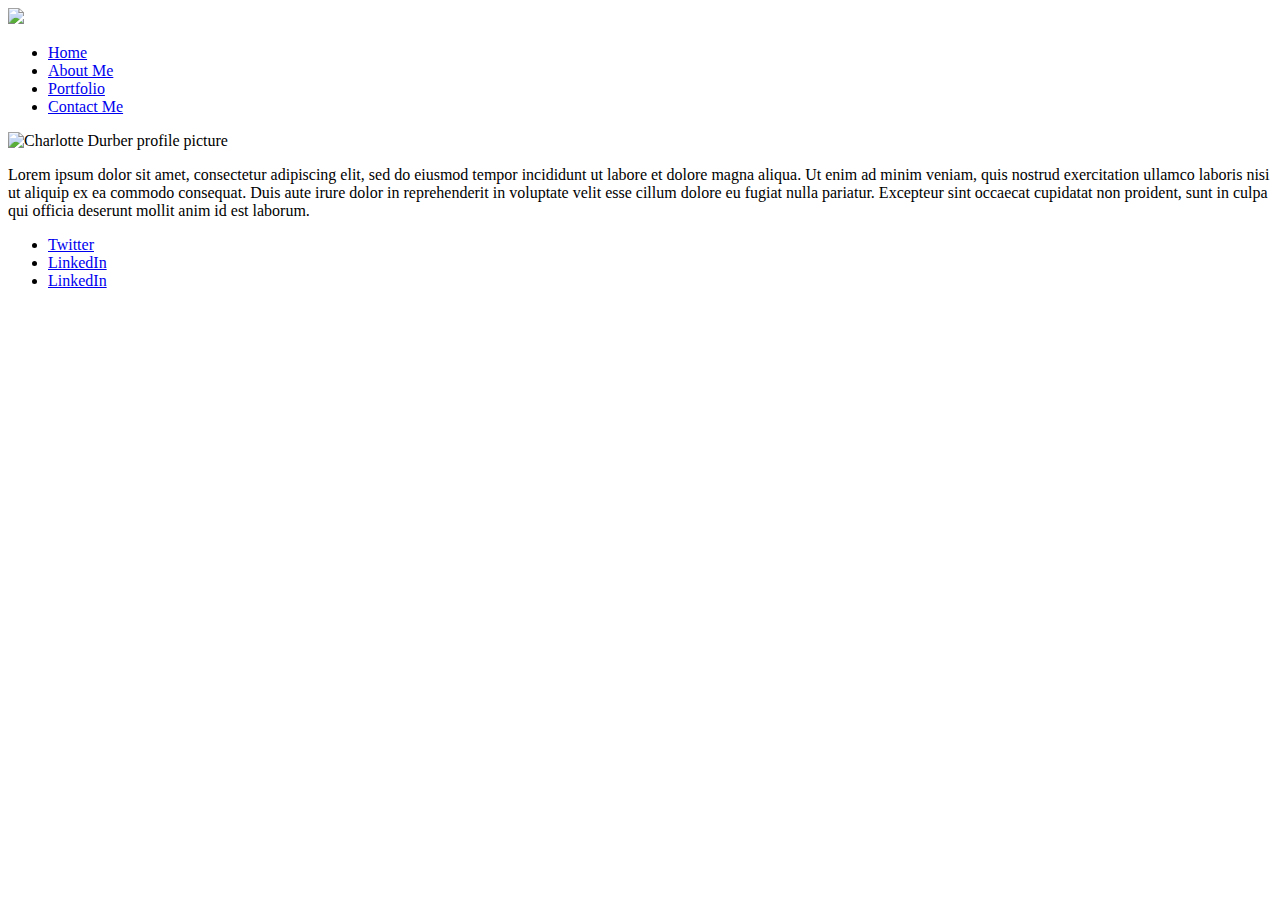
==== index.html @ a859ef45 "Transfering everything across" ====
<!DOCTYPE html>
<html lang="en"> 
    <head>
        <meta charset="UTF-8">
        <meta name="viewport" content="width=device-width, initial-scale=1, shrink-to-fit=no" />
        <title>Chalk & Charlie</title>
        <link rel="stylesheet" href="styles.css">
    </head>

<body>
    <header>
        <img class="logo" src="images/logo.png">
        <nav class="nav-bar">
            <ul class="nav-links">
                <li><a href="#home">Home</a></li>
                <li><a href="#aboutme">About Me</a></li>
                <li><a href="#portfolio">Portfolio</a></li>
                <li><a href="#contact">Contact Me</a></li>
            </ul>
        </nav>
    </header>
    
    <!--This is the main section of your website-->
    <main>
        <section id="home">
            <img class ="profile-photo" src="images/image.png" alt="Charlotte Durber profile picture">
            
            <p>Lorem ipsum dolor sit amet, consectetur adipiscing elit, sed do eiusmod tempor incididunt ut labore et dolore magna aliqua. Ut enim ad minim veniam, quis nostrud exercitation ullamco laboris nisi ut aliquip ex ea commodo consequat. Duis aute irure dolor in reprehenderit in voluptate velit esse cillum dolore eu fugiat nulla pariatur. Excepteur sint occaecat cupidatat non proident, sunt in culpa qui officia deserunt mollit anim id est laborum.</p>
        </section>
    </main>
    
    <footer>
        <ul class="social-media-links">
            <li><a href="https://www.twitter.com/yourusername" target="_blank">Twitter</a></li>
            <li><a href="https://www.linkedin.com/in/yourusername" target="_blank">LinkedIn</a></li>
            <li><a href="https://www.linkedin.com/in/yourusername" target="_blank">LinkedIn</a></li>
        </ul>
    </footer>
</body>
</html>
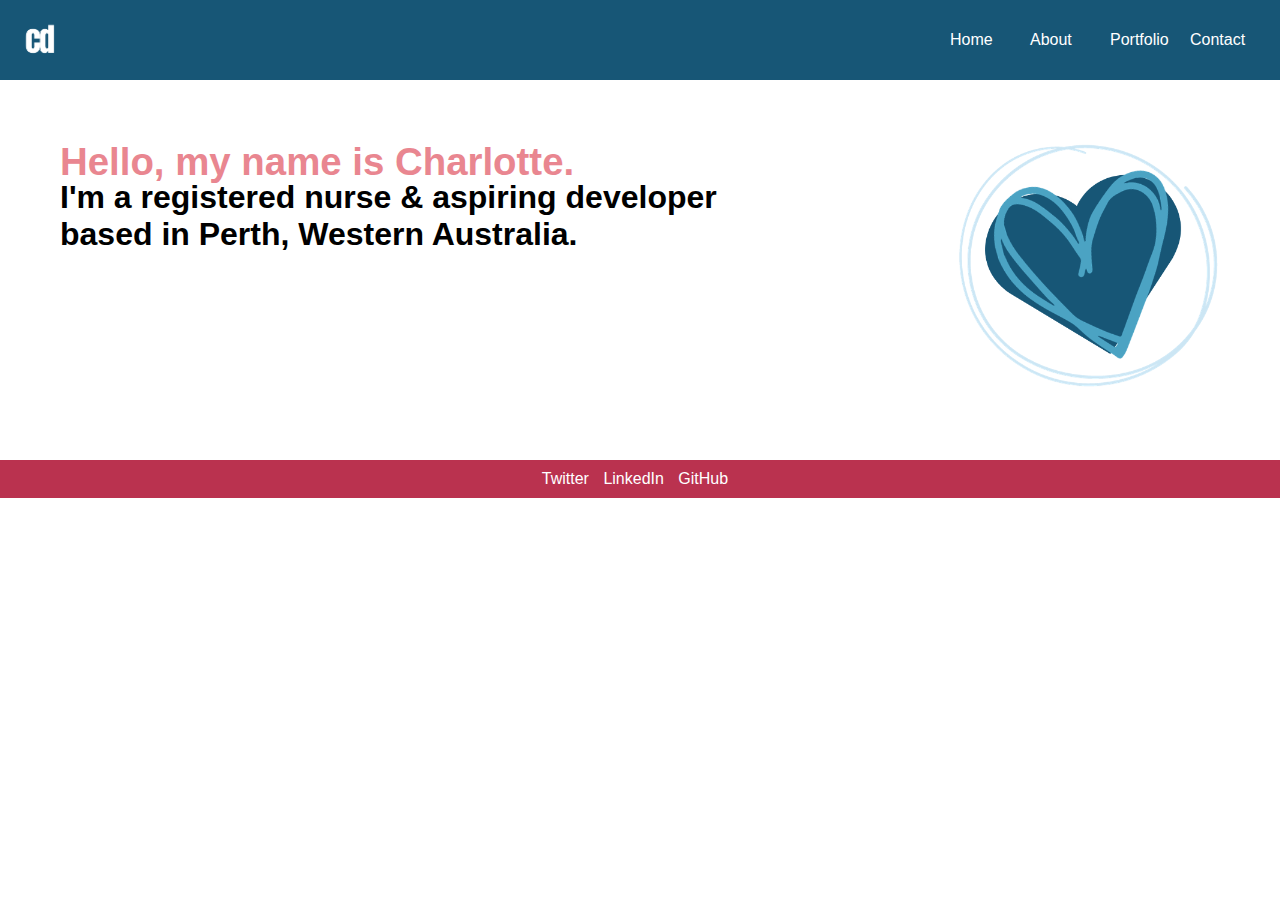
==== commit 372bd4b0: "uploading latest" ====
--- a/index.html
+++ b/index.html
@@ -9,31 +9,36 @@
 
 <body>
     <header>
-        <img class="logo" src="images/logo.png">
+        <img class="logo" src="images/cd_blue.png">
         <nav class="nav-bar">
             <ul class="nav-links">
-                <li><a href="#home">Home</a></li>
-                <li><a href="#aboutme">About Me</a></li>
-                <li><a href="#portfolio">Portfolio</a></li>
-                <li><a href="#contact">Contact Me</a></li>
+                <li><a href="/">Home</a></li>
+                <li><a href="about.html">About</a></li>
+                <li><a href="portfolio">Portfolio</a></li>
+                <li><a href="contact.html">Contact</a></li>
             </ul>
         </nav>
     </header>
     
     <!--This is the main section of your website-->
     <main>
-        <section id="home">
-            <img class ="profile-photo" src="images/image.png" alt="Charlotte Durber profile picture">
-            
-            <p>Lorem ipsum dolor sit amet, consectetur adipiscing elit, sed do eiusmod tempor incididunt ut labore et dolore magna aliqua. Ut enim ad minim veniam, quis nostrud exercitation ullamco laboris nisi ut aliquip ex ea commodo consequat. Duis aute irure dolor in reprehenderit in voluptate velit esse cillum dolore eu fugiat nulla pariatur. Excepteur sint occaecat cupidatat non proident, sunt in culpa qui officia deserunt mollit anim id est laborum.</p>
-        </section>
+        <div class="text-wrapper">
+            <div>
+            <!-- <img class ="profile-photo" src="images/profile_photo.png" alt="Charlotte Durber profile picture"> -->
+            <h1><strong>Hello, my name is Charlotte.</strong></h1>
+            <h2>I'm a registered nurse & aspiring developer 
+                based in Perth, Western Australia.
+            </h2>   
+        </div>
+        <div><img class="logo-2" src="images/logo_blue.png" alt="blue logo"></div>
+
     </main>
     
     <footer>
         <ul class="social-media-links">
             <li><a href="https://www.twitter.com/yourusername" target="_blank">Twitter</a></li>
             <li><a href="https://www.linkedin.com/in/yourusername" target="_blank">LinkedIn</a></li>
-            <li><a href="https://www.linkedin.com/in/yourusername" target="_blank">LinkedIn</a></li>
+            <li><a href="https://www.linkedin.com/in/yourusername" target="_blank">GitHub</a></li>
         </ul>
     </footer>
 </body>
--- a/styles.css
+++ b/styles.css
@@ -0,0 +1,214 @@
+/* Reset some default browser styles */
+body, h1, h2, h3, p, ul, li {
+    margin: 0;
+    padding: 0;
+}
+
+html, body {
+    font-family: "Roboto", sans-serif, Helvetica, Arial;
+}
+
+/* Style the header and navigation */
+header {
+    background-color: #175676;
+    color: #fff;
+    padding: 10px;
+    display: flex;
+    justify-content: space-between;
+}
+
+.logo {
+    display: flex;
+    align-items: center;
+    width: 60px;
+    height: 60px;
+}
+
+.nav-bar {
+    display: flex;
+    justify-content: flex-end;
+    align-items: center;
+}
+
+.nav-links {
+    display: flex;
+    justify-content: flex-end;
+
+}
+
+.nav-links li {
+    margin-right: 20px;
+    list-style: none;
+}
+
+.nav-links a {
+    display: block;
+    width: 60px;
+    text-decoration: none;
+    color: #fff;
+}
+
+li:hover {
+    background-color: #555;
+}
+
+.active {
+    background-color: #04AA6D;
+    color: white;
+  }
+
+/* Style the body section */
+.text-wrapper {
+    /* text-align: center; */
+    padding: 20px;
+    display: flex;
+    flex-direction: row;
+}
+
+h1 {
+    /* display: flex; */
+    /* justify-content: center; */
+    padding: 20px;
+    color: #E98690;
+    font-size: 2.4rem;
+    /* text-align:center; */
+}
+
+h2 {
+    padding: 20px;
+    margin-top: -5%;
+    font-size: 2rem;
+    width: 80%;
+}
+
+.logo-2 {
+    display: flex;
+    justify-content: end;
+    width: 300px;
+}
+.profile-photo {
+    max-width: 200px;
+    height: auto;
+    object-fit: contain;
+    border-radius: 50%;
+    border-top-left-radius: 50%;
+    border-top-right-radius: 50%;
+    border-bottom-right-radius: 50%;
+    border-bottom-left-radius: 50%;
+}
+
+p {
+    display: inline-block;
+    padding: 10px;
+    margin: 10px;
+}
+
+.about-me {
+    background-color: none;
+    display: flex;
+    justify-content: center;
+}
+
+.about-me-text {
+    display: flex;
+    flex-direction: column;
+    align-content: center;
+}
+
+.profile {
+    width: 20%;
+    height: auto;
+    object-fit: contain;
+    border-radius: 50%;
+        max-width: 80%;
+        height: auto;
+        object-fit: contain;
+        border-radius: 50%;
+    margin: auto;
+}
+
+.photo {
+    display: flex;
+    flex-direction: column;
+    margin: 10px;
+    border: 10px;
+
+}
+
+
+
+form {
+    display: flex;
+    flex-direction: column;
+    margin: 20px;
+    padding: 10px;   
+    width: 50%; 
+    background-color: #4BA3C3;
+}
+
+label, input, textarea {
+    padding: 5px;
+    margin: 5px;
+}
+
+h3 {
+    display: flex;
+    justify-content: center;
+    font-size: 2rem;
+    background-color: #CCE6F4;
+}
+
+main {
+    display: flex;
+    flex-direction: column;
+    margin: 20px;
+}
+/* Style the footer and social media links */
+footer {
+    background-color: #BA324F;
+    color: #fff;
+    text-align: center;
+    padding: 10px;
+}
+
+.social-media-links {
+    list-style: none;
+}
+
+.social-media-links li {
+    display: inline;
+    margin-right: 10px;
+}
+
+.social-media-links a {
+    text-decoration: none;
+    color: #fff;
+}
+
+@media (max-width: 600px) {
+    header {
+        display: flex;
+        justify-content: space-between;
+        align-items: center;
+    }
+    .menu-toggle {
+        display: none;
+    }
+    .nav-links {
+        display: flex;
+        list-style: none;
+    }
+    .nav-links li {
+        margin-right: 20px;
+    }
+
+    .text-wrapper {
+        display: flex;
+        flex-direction: column-reverse;
+    }
+
+    form {
+        width: 80%;
+    }
+    
+}